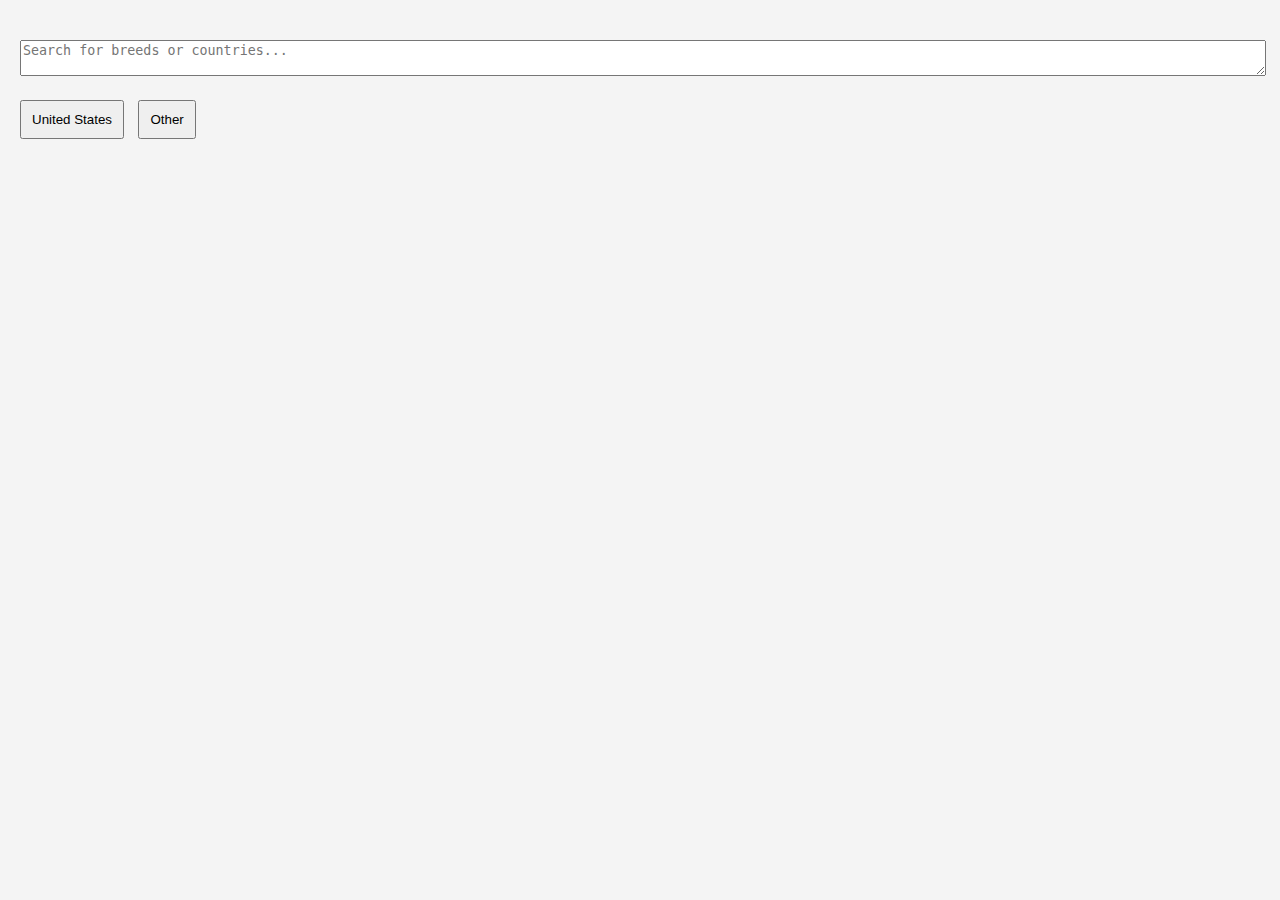
==== New folder (3)/index.html @ 5faba938 "Add files via upload" ====
<!DOCTYPE html>
<html lang="en">
<head>
    <meta charset="UTF-8">
    <meta name="viewport" content="width=device-width, initial-scale=1.0">
    <title>Cat Breeds Information</title>
    <link rel="stylesheet" href="styles.css">
</head>
<body>
    <div id="catBreedTableContainer">
        <table id="catBreedTable">
            <thead>
                <!-- Headers will be dynamically inserted here -->
            </thead>
            <tbody>
                <!-- Cat breed data will be dynamically inserted here -->
            </tbody>
        </table>
    </div>
    <textarea id="searchBar" placeholder="Search for breeds or countries..."></textarea>
    <div id="errorMessage"></div>
    <button id="filterUS">United States</button>
    <button id="filterOther">Other</button>
    <div id="accordionContainer">
        <!-- Accordions will be dynamically inserted here -->
    </div>

    <script src="script.js"></script>
</body>
</html>
---- New folder (3)/styles.css ----
body {
    font-family: Arial, sans-serif;
    margin: 0;
    padding: 20px;
    background-color: #f4f4f4;
}

#catBreedTableContainer {
    margin-bottom: 20px;
}

table {
    width: 100%;
    border-collapse: collapse;
}

th, td {
    border: 1px solid #ddd;
    padding: 8px;
    text-align: left;
}

th {
    background-color: #f2f2f2;
}

textarea {
    width: 100%;
    margin-bottom: 10px;
}

button {
    margin-right: 10px;
    padding: 10px;
    cursor: pointer;
}

.highlight {
    background-color: pink;
}

#errorMessage {
    color: red;
    margin-bottom: 10px;
}

.accordion {
    background-color: #eee;
    color: #444;
    cursor: pointer;
    padding: 18px;
    border: none;
    text-align: left;
    outline: none;
    transition: 0.4s;
    margin-bottom: 5px;
}

.active, .accordion:hover {
    background-color: #ccc; 
}

.panel {
    padding: 0 18px;
    background-color: white;
    display: none;
    overflow: hidden;
    border: 1px solid #ddd;
}
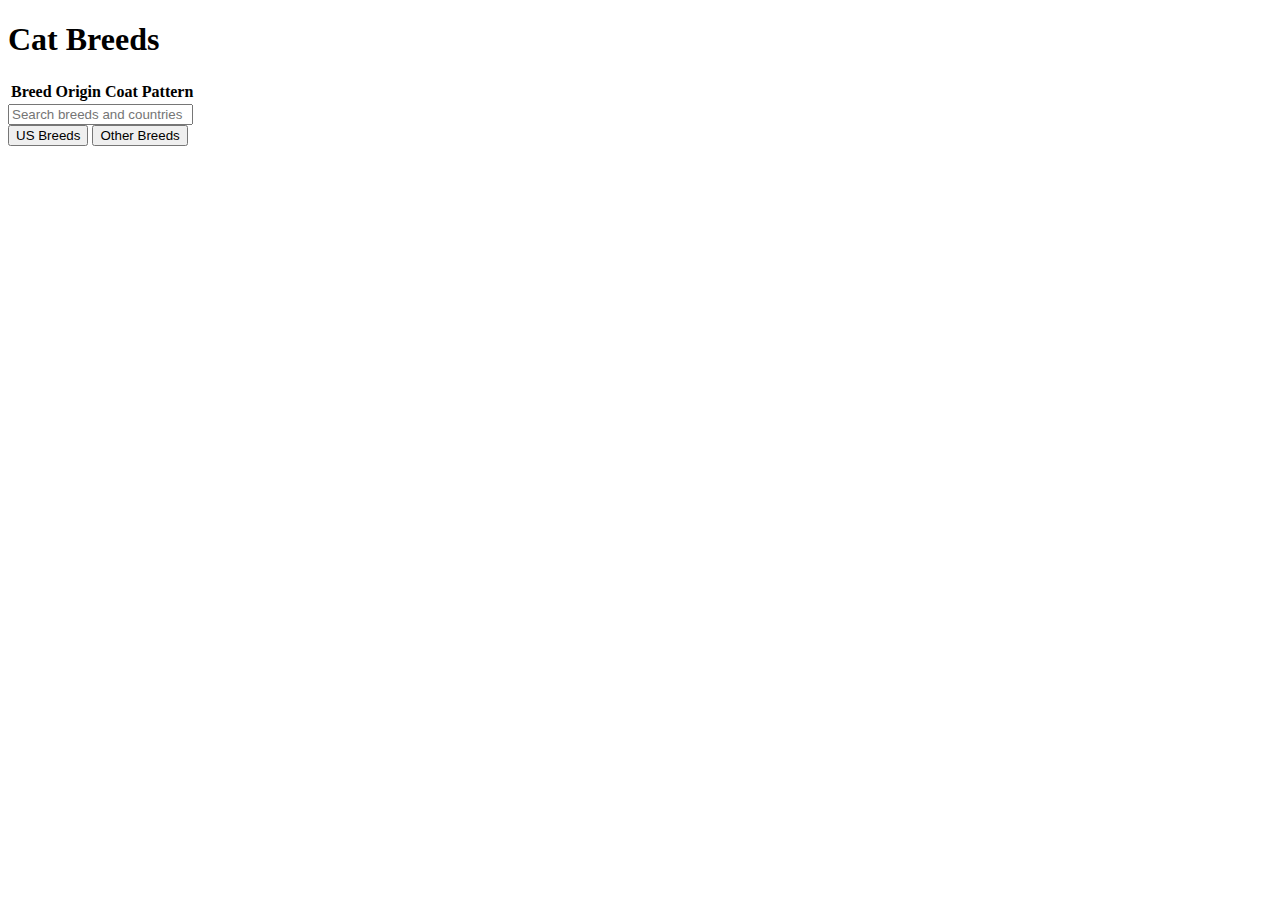
==== commit f7e85acb: "Add files via upload" ====
--- a/New folder (3)/index.html
+++ b/New folder (3)/index.html
@@ -1,30 +1,36 @@
 <!DOCTYPE html>
-<html lang="en">
+<html>
 <head>
-    <meta charset="UTF-8">
-    <meta name="viewport" content="width=device-width, initial-scale=1.0">
-    <title>Cat Breeds Information</title>
-    <link rel="stylesheet" href="styles.css">
+  <title>Cat Breeds</title>
+  <link rel="stylesheet" type="text/css" href="styles.css">
 </head>
 <body>
-    <div id="catBreedTableContainer">
-        <table id="catBreedTable">
-            <thead>
-                <!-- Headers will be dynamically inserted here -->
-            </thead>
-            <tbody>
-                <!-- Cat breed data will be dynamically inserted here -->
-            </tbody>
-        </table>
-    </div>
-    <textarea id="searchBar" placeholder="Search for breeds or countries..."></textarea>
-    <div id="errorMessage"></div>
-    <button id="filterUS">United States</button>
-    <button id="filterOther">Other</button>
-    <div id="accordionContainer">
-        <!-- Accordions will be dynamically inserted here -->
-    </div>
 
-    <script src="script.js"></script>
+  <h1>Cat Breeds</h1>
+  
+  <div id="accordions"></div>
+  
+  <table id="catTable">
+    <thead>
+      <tr>
+        <th onclick="sortTable(0)">Breed</th> 
+        <th onclick="sortTable(1)">Origin</th>
+        <th onclick="sortTable(2)">Coat</th>
+        <th onclick="sortTable(3)">Pattern</th>
+      </tr>
+    </thead>
+    <tbody id="catBody">
+    </tbody>
+  </table>
+
+  <div>
+    <input type="text" id="search" placeholder="Search breeds and countries"> 
+  </div>
+
+  <div>
+    <button onclick="filterTable('United States')">US Breeds</button>
+    <button onclick="filterTable('Other')">Other Breeds</button> 
+  </div>
+
 </body>
-</html>
+</html>--- a/New folder (3)/styles.css
+++ b/New folder (3)/styles.css
@@ -1,69 +1,3 @@
-body {
-    font-family: Arial, sans-serif;
-    margin: 0;
-    padding: 20px;
-    background-color: #f4f4f4;
-}
-
-#catBreedTableContainer {
-    margin-bottom: 20px;
-}
-
-table {
-    width: 100%;
-    border-collapse: collapse;
-}
-
-th, td {
-    border: 1px solid #ddd;
-    padding: 8px;
-    text-align: left;
-}
-
-th {
-    background-color: #f2f2f2;
-}
-
-textarea {
-    width: 100%;
-    margin-bottom: 10px;
-}
-
-button {
-    margin-right: 10px;
-    padding: 10px;
-    cursor: pointer;
-}
-
 .highlight {
     background-color: pink;
-}
-
-#errorMessage {
-    color: red;
-    margin-bottom: 10px;
-}
-
-.accordion {
-    background-color: #eee;
-    color: #444;
-    cursor: pointer;
-    padding: 18px;
-    border: none;
-    text-align: left;
-    outline: none;
-    transition: 0.4s;
-    margin-bottom: 5px;
-}
-
-.active, .accordion:hover {
-    background-color: #ccc; 
-}
-
-.panel {
-    padding: 0 18px;
-    background-color: white;
-    display: none;
-    overflow: hidden;
-    border: 1px solid #ddd;
-}
+  }